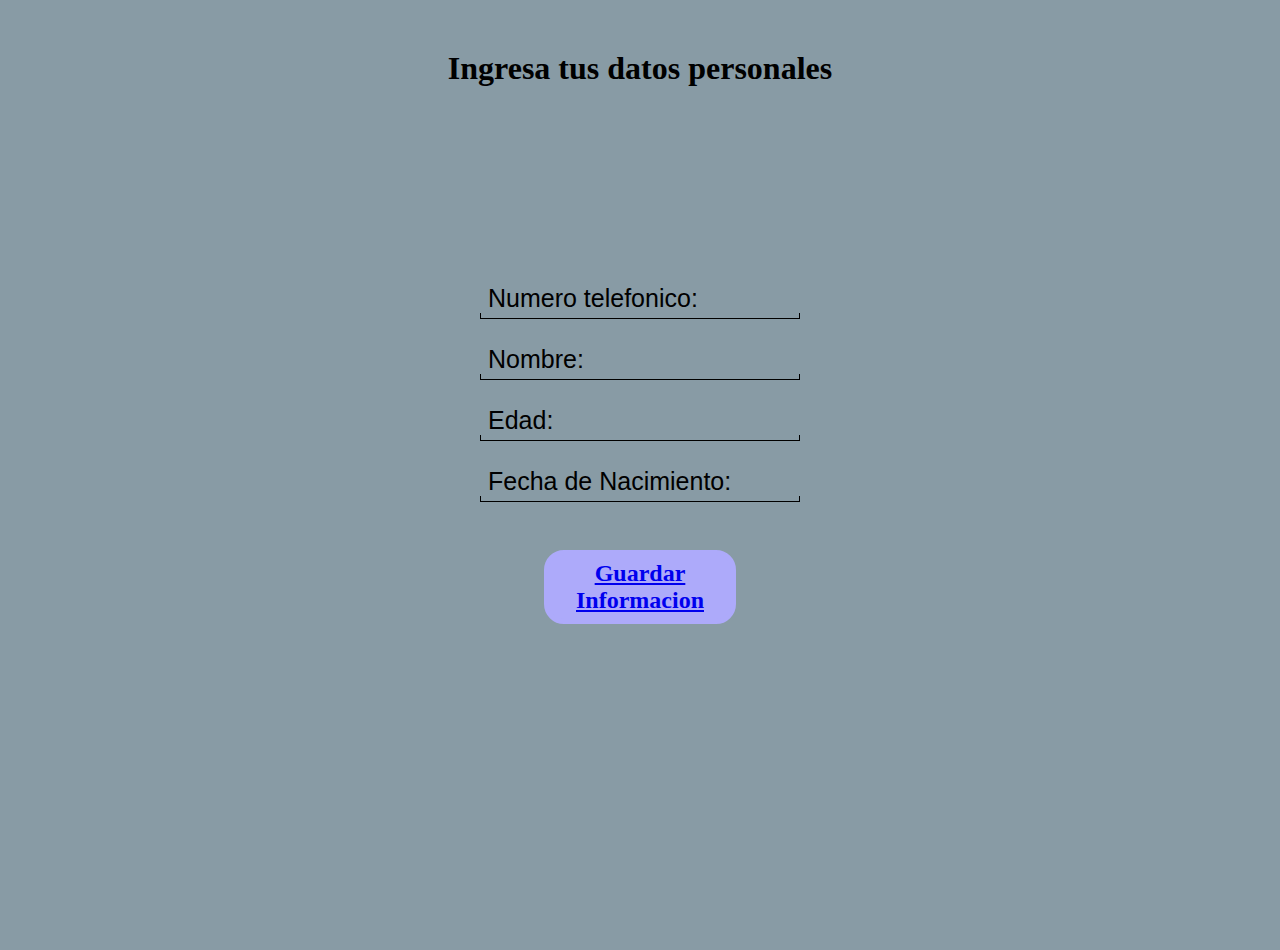
==== templades/DatosPersonales.html @ 9903f840 "Subir el proyecto" ====
<!DOCTYPE html>
<html lang="en">

<head>
    <meta charset="UTF-8">
    <meta http-equiv="X-UA-Compatible" content="IE=edge">
    <meta name="viewport" content="width=device-width, initial-scale=1.0">
    <title>Document</title>
    <link rel="stylesheet" href="../assets/styles/DatosPersonales.css">
</head>

<body>
    <div id="Color">

        <header>
            <h1 id="MensajeDatos" style="color: black">Ingresa tus datos personales </h1>
        </header>

        <div id="Container">

            <div id="DatosPersonales">

                <input type='text' class='Numero' placeholder="Numero telefonico:" style="color: black;"></input> <br>
                <input type='text' class='Nombre' placeholder="Nombre:" style="color: black;"></input><br>
                <input type='text' class='Edad' placeholder="Edad:" style="color: black;"></input> <br>
                <input type='text' class='Nacimiento' placeholder="Fecha de Nacimiento:" style="color: black;"></input> <br>
            </div>

            <div id="btnGuardar">
                <h2><a href="Principal.html">Guardar Informacion</a></h2>
            </div>

        </div>
    </div>








</body>

</html>
---- assets/styles/DatosPersonales.css ----
* {
    margin: 0;
    padding: 0;
    box-sizing: border-box;
    font-family: "";
}

body {
    background-color: #889BA5;
    background-repeat: no-repeat;
    background-size: cover;
}

#Container {
    width: auto;
    position: absolute;
    top: 50%;
    left: 50%;
    transform: translate(-50%, -50%);
    color: white;
    font-weight: bold;
    text-align: center;
}

#Color {
    width: 100vw;
    height: 100vh;
    background-color: #889BA5;
}

#MensajeDatos {
    text-align: center;
    margin-top: 50px;
}

input.Nombre[type='text'] {
    width: 320px;
    font-family: "Roboto", "Droid Sans", sans-serif;
    font-size: 25px;
    margin: 0;
    padding: 8px 8px 6px 8px;
    position: relative;
    display: block;
    outline: none;
    border: none;
    background: bottom left linear-gradient(#000000, #000000) no-repeat, bottom center linear-gradient(#000000, #000000) repeat-x, bottom right linear-gradient(#000000, #000000) no-repeat;
    background-size: 1px 6px, 1px 1px, 1px 6px;
}

input.Numero[type='text'] {
    width: 320px;
    font-family: "Roboto", "Droid Sans", sans-serif;
    font-size: 25px;
    margin: 0;
    padding: 8px 8px 6px 8px;
    position: relative;
    display: block;
    outline: none;
    border: none;
    background: bottom left linear-gradient(#000000, #000000) no-repeat, bottom center linear-gradient(#000000, #000000) repeat-x, bottom right linear-gradient(#000000, #000000) no-repeat;
    background-size: 1px 6px, 1px 1px, 1px 6px;
}

input.Edad[type='text'] {
    width: 320px;
    font-family: "Roboto", "Droid Sans", sans-serif;
    font-size: 25px;
    margin: 0;
    padding: 8px 8px 6px 8px;
    position: relative;
    display: block;
    outline: none;
    border: none;
    background: bottom left linear-gradient(#000000, #000000) no-repeat, bottom center linear-gradient(#000000, #000000) repeat-x, bottom right linear-gradient(#000000, #000000) no-repeat;
    background-size: 1px 6px, 1px 1px, 1px 6px;
}

input.Nacimiento[type='text'] {
    width: 320px;
    font-family: "Roboto", "Droid Sans", sans-serif;
    font-size: 25px;
    margin: 0;
    padding: 8px 8px 6px 8px;
    position: relative;
    display: block;
    outline: none;
    border: none;
    background: bottom left linear-gradient(#000000, #000000) no-repeat, bottom center linear-gradient(#000000, #000000) repeat-x, bottom right linear-gradient(#000000, #000000) no-repeat;
    background-size: 1px 6px, 1px 1px, 1px 6px;
}

::placeholder {
    color: black;
}

input.Nombre[type='text']:hover,
input.Nombre[type='text']:focus {
    background: bottom left linear-gradient(#000000, #000000) no-repeat, bottom center linear-gradient(#000000, #000000) repeat-x, bottom right linear-gradient(#000000, #000000) no-repeat;
    background-size: 1px 6px, 1px 1px, 1px 6px;
}

input.Numero[type='text']:hover,
input.Numero[type='text']:focus {
    background: bottom left linear-gradient(#000000, #000000) no-repeat, bottom center linear-gradient(#000000, #000000) repeat-x, bottom right linear-gradient(#000000, #000000) no-repeat;
    background-size: 1px 6px, 1px 1px, 1px 6px;
}

input.Edad[type='text']:hover,
input.Edad[type='text']:focus {
    background: bottom left linear-gradient(#000000, #000000) no-repeat, bottom center linear-gradient(#000000, #000000) repeat-x, bottom right linear-gradient(#000000, #000000) no-repeat;
    background-size: 1px 6px, 1px 1px, 1px 6px;
}

input.Nacimiento[type='text']:hover,
input.Nacimiento[type='text']:focus {
    background: bottom left linear-gradient(#000000, #000000) no-repeat, bottom center linear-gradient(#000000, #000000) repeat-x, bottom right linear-gradient(#000000, #000000) no-repeat;
    background-size: 1px 6px, 1px 1px, 1px 6px;
}

#btnGuardar {
    color: #000000;
    border: 5px solid #ADAAFA;
    width: 60%;
    border-radius: 20px;
    padding: 5px;
    margin: 0 auto;
    margin-top: 30px;
    background-color: #ADAAFA;
}
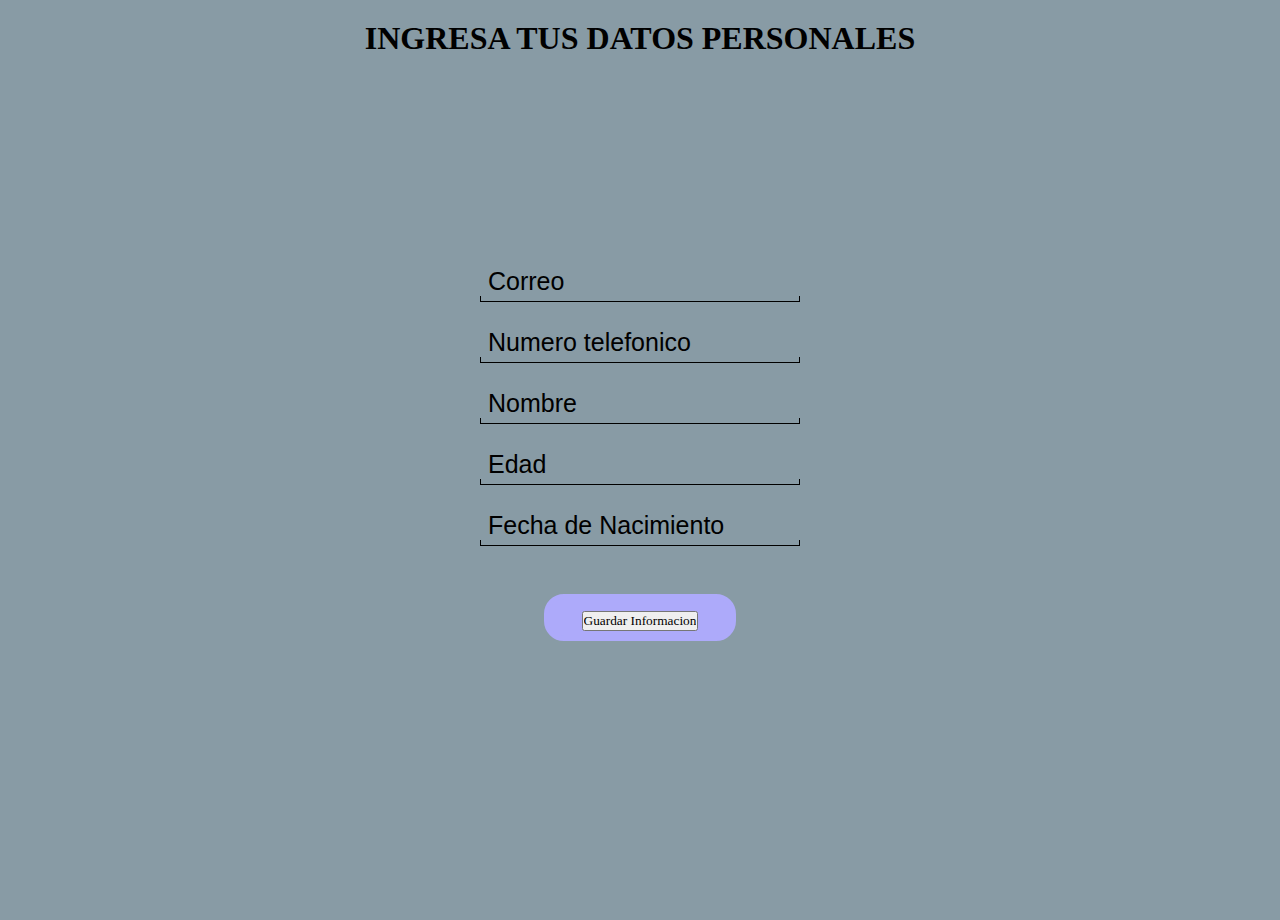
==== commit fa11197f: "git" ====
--- a/templades/DatosPersonales.html
+++ b/templades/DatosPersonales.html
@@ -13,32 +13,27 @@
     <div id="Color">
 
         <header>
-            <h1 id="MensajeDatos" style="color: black">Ingresa tus datos personales </h1>
+            <h1 id="MensajeDatos" style="color: black">INGRESA TUS DATOS PERSONALES </h1>
         </header>
 
         <div id="Container">
 
-            <div id="DatosPersonales">
+            <form action="../assets/php/AgregarDatos.php" method="post">
+                <div id="DatosPersonales">
+                    <input type='email' class='Correo' placeholder="Correo" name="Correo" style="color: white;"></input> <br>
+                    <input type='number' class='Numero' placeholder="Numero telefonico" name="Numero" style="color: white;" maxlength="10"></input> <br>
+                    <input type='text' class='Nombre' placeholder="Nombre" name="Nombre" style="color: white;"></input><br>
+                    <input type='text' class='Edad' placeholder="Edad" name="Edad" style="color: white;"></input> <br>
+                    <input type='text' class='Nacimiento' placeholder="Fecha de Nacimiento" name="Fecha" style="color: white;"></input> <br>
+                </div>
 
-                <input type='text' class='Numero' placeholder="Numero telefonico:" style="color: black;"></input> <br>
-                <input type='text' class='Nombre' placeholder="Nombre:" style="color: black;"></input><br>
-                <input type='text' class='Edad' placeholder="Edad:" style="color: black;"></input> <br>
-                <input type='text' class='Nacimiento' placeholder="Fecha de Nacimiento:" style="color: black;"></input> <br>
-            </div>
-
-            <div id="btnGuardar">
-                <h2><a href="Principal.html">Guardar Informacion</a></h2>
-            </div>
-
+                <div id="btnGuardar">
+                    <h2><input type="submit" name="Guardar" value="Guardar Informacion"></h2>
+                </div>
+            </form>
+            
         </div>
     </div>
-
-
-
-
-
-
-
 
 </body>
 
--- a/assets/styles/DatosPersonales.css
+++ b/assets/styles/DatosPersonales.css
@@ -30,7 +30,7 @@
 
 #MensajeDatos {
     text-align: center;
-    margin-top: 50px;
+    margin-top: 20px;
 }
 
 input.Nombre[type='text'] {
@@ -47,7 +47,7 @@
     background-size: 1px 6px, 1px 1px, 1px 6px;
 }
 
-input.Numero[type='text'] {
+input.Numero[type='number'] {
     width: 320px;
     font-family: "Roboto", "Droid Sans", sans-serif;
     font-size: 25px;
@@ -89,6 +89,20 @@
     background-size: 1px 6px, 1px 1px, 1px 6px;
 }
 
+input.Correo[type='email'] {
+    width: 320px;
+    font-family: "Roboto", "Droid Sans", sans-serif;
+    font-size: 25px;
+    margin: 0;
+    padding: 8px 8px 6px 8px;
+    position: relative;
+    display: block;
+    outline: none;
+    border: none;
+    background: bottom left linear-gradient(#000000, #000000) no-repeat, bottom center linear-gradient(#000000, #000000) repeat-x, bottom right linear-gradient(#000000, #000000) no-repeat;
+    background-size: 1px 6px, 1px 1px, 1px 6px;
+}
+
 ::placeholder {
     color: black;
 }
@@ -117,6 +131,12 @@
     background-size: 1px 6px, 1px 1px, 1px 6px;
 }
 
+input.Nacimiento[type='email']:hover,
+input.Nacimiento[type='text']:focus {
+    background: bottom left linear-gradient(#000000, #000000) no-repeat, bottom center linear-gradient(#000000, #000000) repeat-x, bottom right linear-gradient(#000000, #000000) no-repeat;
+    background-size: 1px 6px, 1px 1px, 1px 6px;
+}
+
 #btnGuardar {
     color: #000000;
     border: 5px solid #ADAAFA;
@@ -126,4 +146,8 @@
     margin: 0 auto;
     margin-top: 30px;
     background-color: #ADAAFA;
+}
+
+#btnGuardar>h2>a {
+    text-decoration: none;
 }